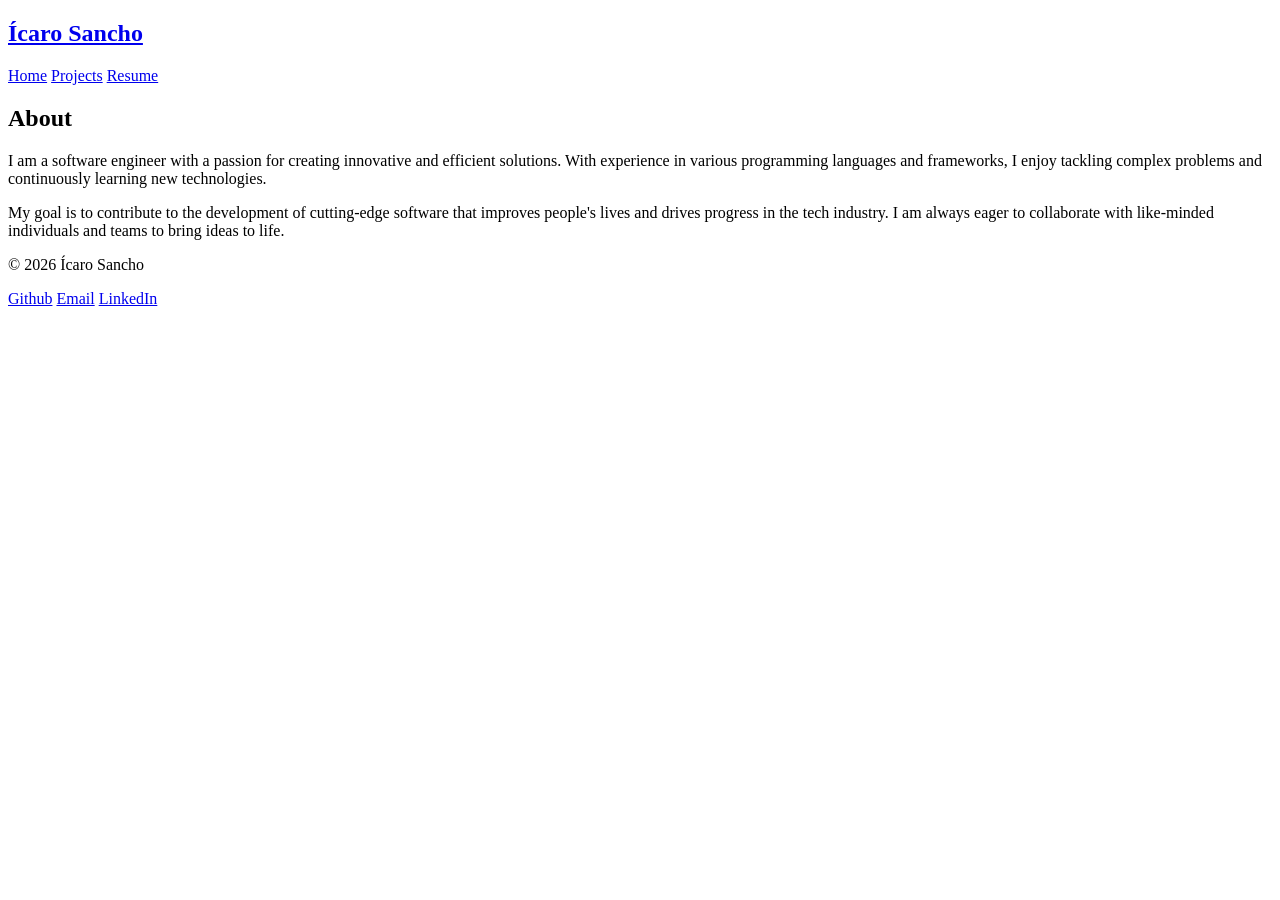
==== index.html @ 11a16785 "removing learning & knowledge pages" ====
<!doctype html>
<html lang="en">
  <head>
    <meta charset="UTF-8" />
    <meta name="viewport" content="width=device-width, initial-scale=1.0" />
    <link rel="preconnect" href="https://fonts.googleapis.com">
    <link rel="preconnect" href="https://fonts.gstatic.com" crossorigin>
    <link href="https://fonts.googleapis.com/css2?family=Jost:ital,wght@0,100..900;1,100..900&display=swap" rel="stylesheet">
    <link rel="stylesheet" href="style.css" />
    <title>Ícaro Sancho</title>
  </head>

  <body>
    <nav>
      <a href="index.html"><h2>Ícaro Sancho</h2></a>
      <div class="redirects">
        <a class="current" href="index.html">Home</a>
        <a href="./html/projects.html">Projects</a>
        <a href="./html/resume.html">Resume</a>

      </div>
    </nav>

    <main>
      <section>
        <h1>About</h1>
        <p>
          I am a software engineer with a passion for creating innovative and efficient solutions. With experience in various programming languages and frameworks, I enjoy tackling complex problems and continuously learning new technologies.
        </p>
        <p>
          My goal is to contribute to the development of cutting-edge software that improves people's lives and drives progress in the tech industry. I am always eager to collaborate with like-minded individuals and teams to bring ideas to life.
        </p>
      </section>
    </main>

    <footer>
      <p>&copy; 2026 Ícaro Sancho</p>
      <div class="contacts">
        <a href="#">Github</a>
        <a href="#">Email</a>
        <a href="#">LinkedIn</a>
      </div>
    </footer>
  </body>
</html>
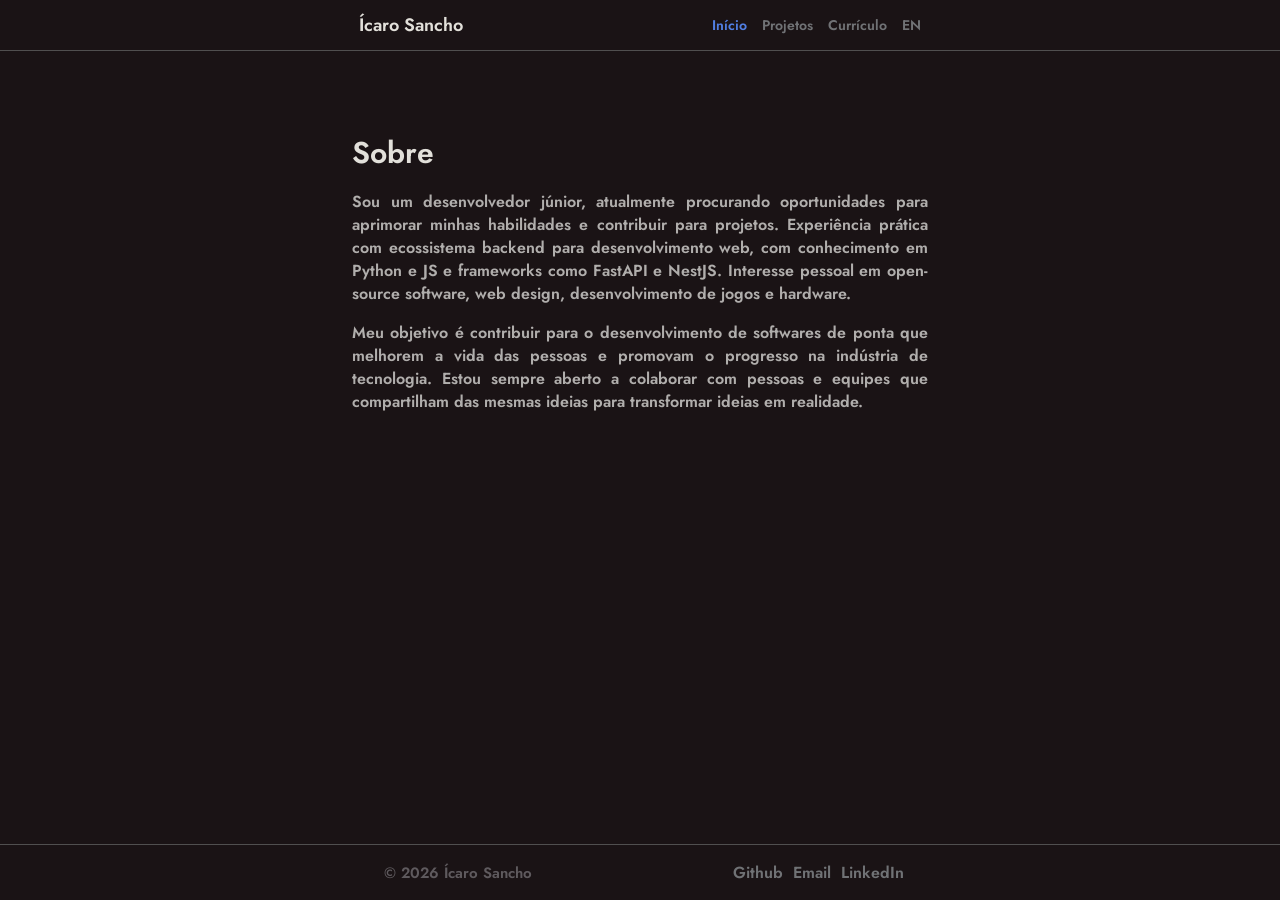
==== commit ed9be329: "rename indexPTBR.html to index.html" ====
--- a/index.html
+++ b/index.html
@@ -1,5 +1,5 @@
 <!doctype html>
-<html lang="en">
+<html lang="pt-BR">
   <head>
     <meta charset="UTF-8" />
     <meta name="viewport" content="width=device-width, initial-scale=1.0" />
@@ -7,28 +7,28 @@
     <link rel="preconnect" href="https://fonts.gstatic.com" crossorigin>
     <link href="https://fonts.googleapis.com/css2?family=Jost:ital,wght@0,100..900;1,100..900&display=swap" rel="stylesheet">
     <link rel="stylesheet" href="style.css" />
+    <link rel="alternate" hreflang="en" href="indexEN.html" />
     <title>Ícaro Sancho</title>
   </head>
-
   <body>
     <nav>
-      <a href="index.html"><h2>Ícaro Sancho</h2></a>
+      <a href="indexPTBR.html"><h2>Ícaro Sancho</h2></a>
       <div class="redirects">
-        <a class="current" href="index.html">Home</a>
-        <a href="./html/projects.html">Projects</a>
-        <a href="./html/resume.html">Resume</a>
-
+        <a class="current" href="indexPTBR.html">Início</a>
+        <a href="./html/portuguese/projects.html">Projetos</a>
+        <a href="./html/portuguese/resume.html">Currículo</a>
+        <a href="indexEN.html" hreflang="en" lang="en">EN</a>
       </div>
     </nav>
 
     <main>
-      <section>
-        <h1>About</h1>
+      <section id="intro-home">
+        <h1>Sobre</h1>
         <p>
-          I am a software engineer with a passion for creating innovative and efficient solutions. With experience in various programming languages and frameworks, I enjoy tackling complex problems and continuously learning new technologies.
+          Sou um desenvolvedor júnior, atualmente procurando oportunidades para aprimorar minhas habilidades e contribuir para projetos. Experiência prática com ecossistema backend para desenvolvimento web, com conhecimento em Python e JS e frameworks como FastAPI e NestJS. Interesse pessoal em open-source software, web design, desenvolvimento de jogos e hardware. 
         </p>
         <p>
-          My goal is to contribute to the development of cutting-edge software that improves people's lives and drives progress in the tech industry. I am always eager to collaborate with like-minded individuals and teams to bring ideas to life.
+          Meu objetivo é contribuir para o desenvolvimento de softwares de ponta que melhorem a vida das pessoas e promovam o progresso na indústria de tecnologia. Estou sempre aberto a colaborar com pessoas e equipes que compartilham das mesmas ideias para transformar ideias em realidade.
         </p>
       </section>
     </main>
@@ -36,10 +36,10 @@
     <footer>
       <p>&copy; 2026 Ícaro Sancho</p>
       <div class="contacts">
-        <a href="#">Github</a>
-        <a href="#">Email</a>
-        <a href="#">LinkedIn</a>
+        <a href="https://github.com/icaro662" target="_blank" rel="noopener noreferrer">Github</a>
+        <a href="mailto:icarosancho@gmail.com" target="_blank" rel="noopener noreferrer">Email</a>
+        <a href="https://www.linkedin.com/in/%C3%ADcaro-sancho-139498350/" target="_blank" rel="noopener noreferrer">LinkedIn</a>
       </div>
     </footer>
   </body>
-</html>+</html>
--- a/style.css
+++ b/style.css
@@ -0,0 +1,139 @@
+:root {
+    --background-color: #1a1315;
+
+    --border-color: rgb(80, 79, 79);
+    --header-color: rgb(226, 224, 218);
+    --text-color: rgba(221, 220, 217, 0.774);
+    --soft-text-color: rgba(133, 131, 136, 0.644);
+    --italic-text-color: rgba(217, 213, 223, 0.644);
+
+    --anchor-color-active: rgba(82, 129, 231, 0.986);
+    --anchor-color-hover: rgba(232, 230, 225, 0.95);
+    --anchor-inactive-color: rgb(112, 114, 117);
+
+    --span-border-color: rgb(136, 134, 134);
+    --span-text-color: rgb(213, 212, 208);
+    --span-background-color: rgba(51, 52, 53, 0.986);
+}
+
+* { 
+    text-decoration: none;
+    color: var(--text-color);
+    font-family: "Jost", sans-serif;
+    font-optical-sizing: auto;
+    font-weight: 600;
+    font-style: normal;
+}
+
+html::-webkit-scrollbar {
+    display: none; 
+}
+
+html, body {
+    margin: 0;
+    padding: 0;
+}
+
+html {
+    background-color: var(--background-color);
+    scroll-behavior: smooth;
+    scrollbar-width: none; 
+    -ms-overflow-style: none; 
+}
+
+body {
+    display: flex;
+    flex-direction: column;
+    min-height: 100vh;
+}
+
+a {
+    text-decoration: none;
+    color: var(--anchor-inactive-color);
+}
+
+a:hover {
+    color: var(--anchor-color-hover);
+}
+
+.current {
+    color: var(--anchor-color-active);
+}
+
+.contacts {
+    display: flex;
+    flex-direction: row;
+    justify-content: space-between;
+    align-items: center;
+    gap: 10px;
+    margin: 16px 0px;
+}
+
+.redirects {
+    font-size: 14px;
+    color: var(--soft-text-color);
+    display: flex;
+    flex-direction: row;
+    justify-content: space-around;
+    align-items: center;
+    gap: 15px;
+    margin: 0px;
+    padding: 8px;
+}
+
+nav {
+    display: flex;
+    flex-direction: row;
+    justify-content: space-around;
+    font-size: 12px;
+    min-height: 50px;
+    padding: 0px 235px;
+    border-bottom: 1px solid var(--border-color);
+}
+
+nav h2 {
+    color: var(--header-color);
+    margin: 0px;
+    padding: 8px;
+    padding-top: 12px;
+}
+
+main {
+    display: flex;
+    flex-direction: column;
+    align-self: center;
+    margin-top: 80px;
+    max-width: 45%;
+    flex: 1;
+}
+
+main h1 {
+    color: var(--header-color);
+    font-size: 30px;
+    margin: 0px;
+    padding: 0px;
+}
+
+main p {
+    width: 100%;
+    text-align: justify;
+}
+
+footer {
+    display: flex;
+    flex-direction: row;
+    justify-content: space-around;
+    align-items: center;
+    min-width: 50%;
+    padding: 0px 285px;
+    gap: 10px;
+    border-top: 1px solid var(--border-color);
+}
+
+footer p {
+    color: var(--soft-text-color);
+    margin: 0px;
+    padding: 8px;
+    font-size: 15px;
+}
+
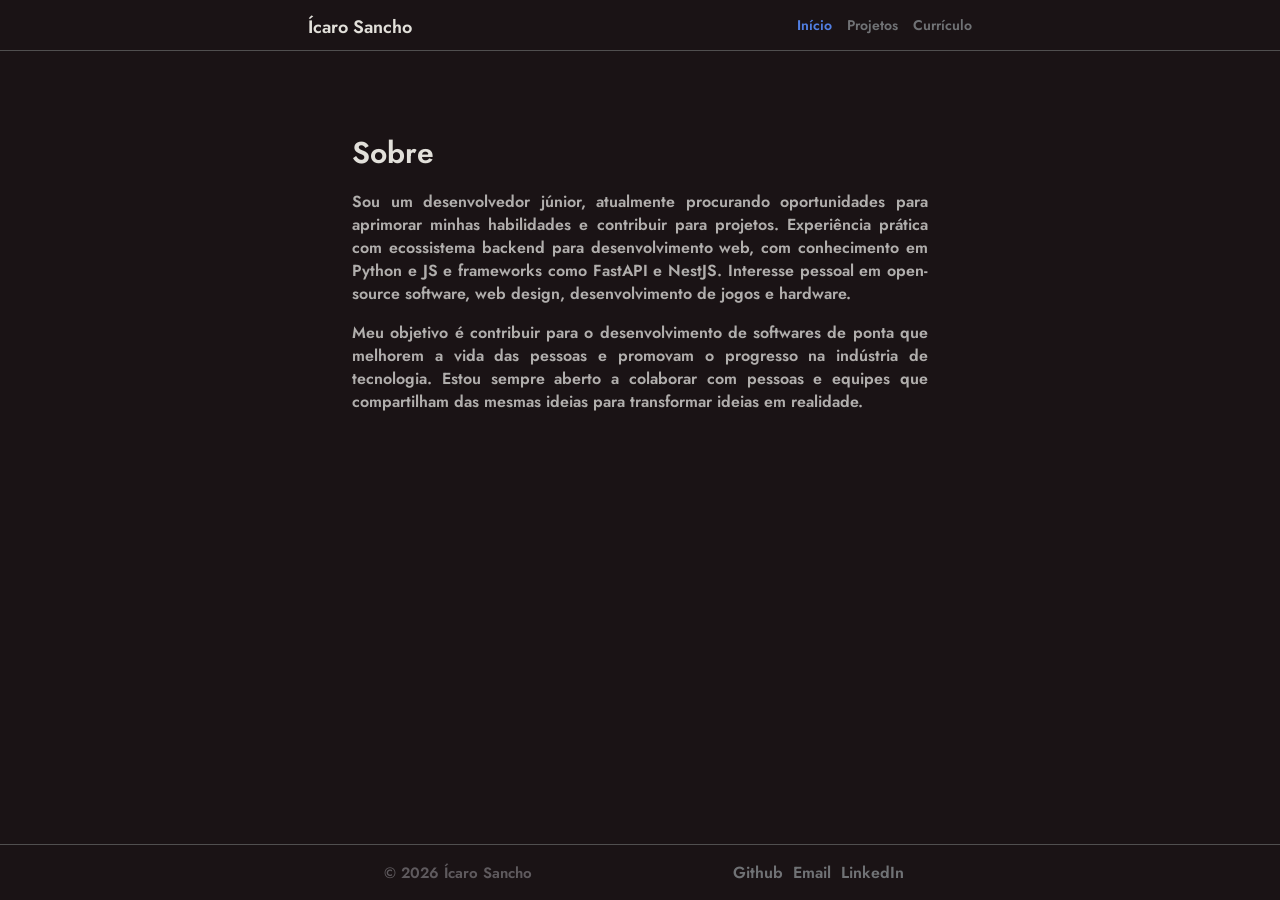
==== commit 993cd970: "add header wrapping nav element content alongside its style used to align nav's content width with m" ====
--- a/index.html
+++ b/index.html
@@ -12,13 +12,14 @@
   </head>
   <body>
     <nav>
-      <a href="indexPTBR.html"><h2>Ícaro Sancho</h2></a>
-      <div class="redirects">
-        <a class="current" href="indexPTBR.html">Início</a>
-        <a href="./html/portuguese/projects.html">Projetos</a>
-        <a href="./html/portuguese/resume.html">Currículo</a>
-        <a href="indexEN.html" hreflang="en" lang="en">EN</a>
-      </div>
+      <header>
+        <a href="index.html"><h2>Ícaro Sancho</h2></a>
+        <div class="redirects">
+          <a class="current" href="index.html">Início</a>
+          <a href="./html/portuguese/projects.html">Projetos</a>
+          <a href="./html/portuguese/resume.html">Currículo</a>
+        </div>
+      </header>
     </nav>
 
     <main>
--- a/style.css
+++ b/style.css
@@ -98,6 +98,15 @@
     padding-top: 12px;
 }
 
+header {
+    display: flex;
+    flex-direction: row;
+    justify-content: space-between;
+    align-items: center;
+    width: min(680px, calc(100% - 32px));
+    margin: 0 auto;
+}
+
 main {
     display: flex;
     flex-direction: column;
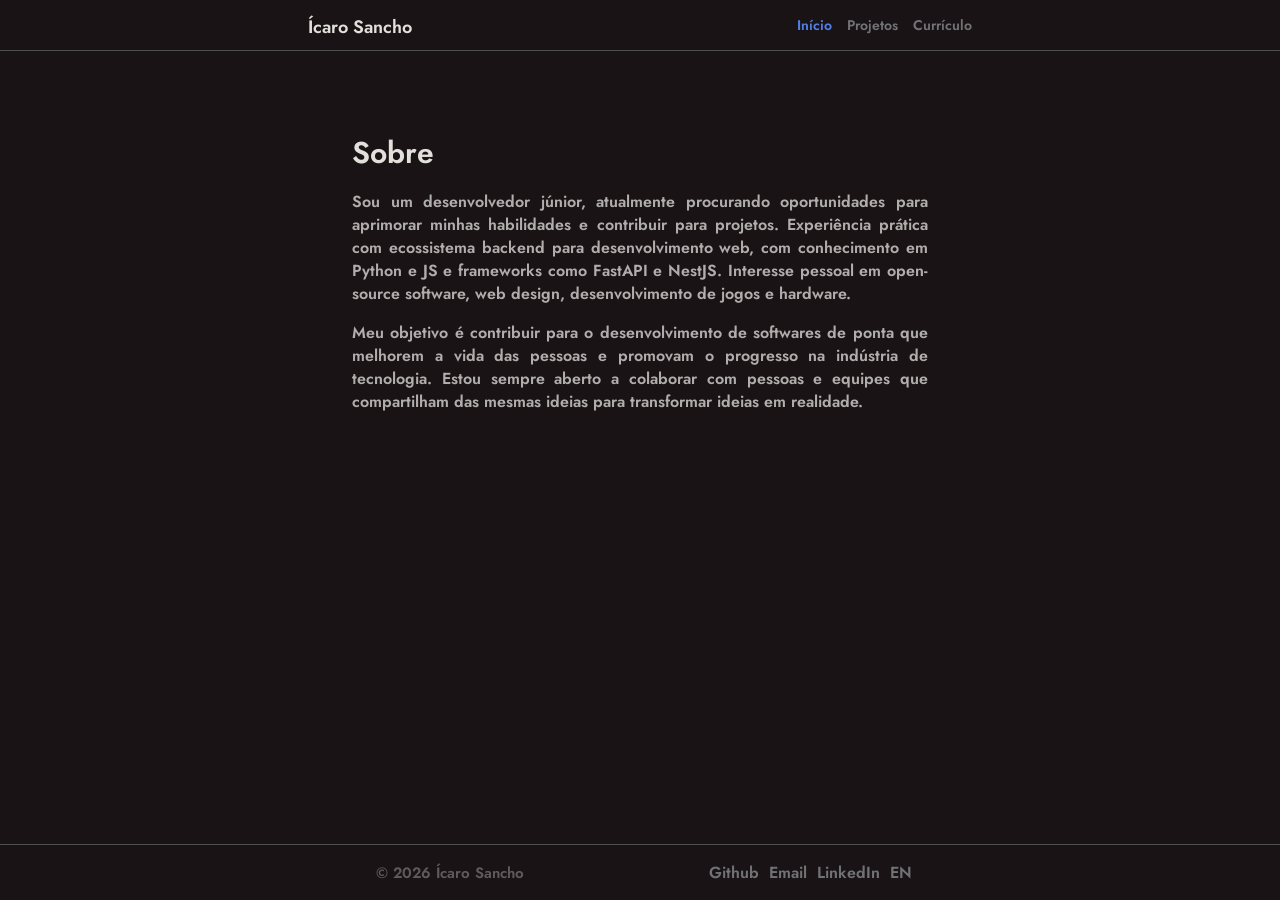
==== commit 28101990: "change language anchor tag position" ====
--- a/index.html
+++ b/index.html
@@ -40,6 +40,7 @@
         <a href="https://github.com/icaro662" target="_blank" rel="noopener noreferrer">Github</a>
         <a href="mailto:icarosancho@gmail.com" target="_blank" rel="noopener noreferrer">Email</a>
         <a href="https://www.linkedin.com/in/%C3%ADcaro-sancho-139498350/" target="_blank" rel="noopener noreferrer">LinkedIn</a>
+        <a href="indexEN.html" hreflang="en" lang="en">EN</a>
       </div>
     </footer>
   </body>
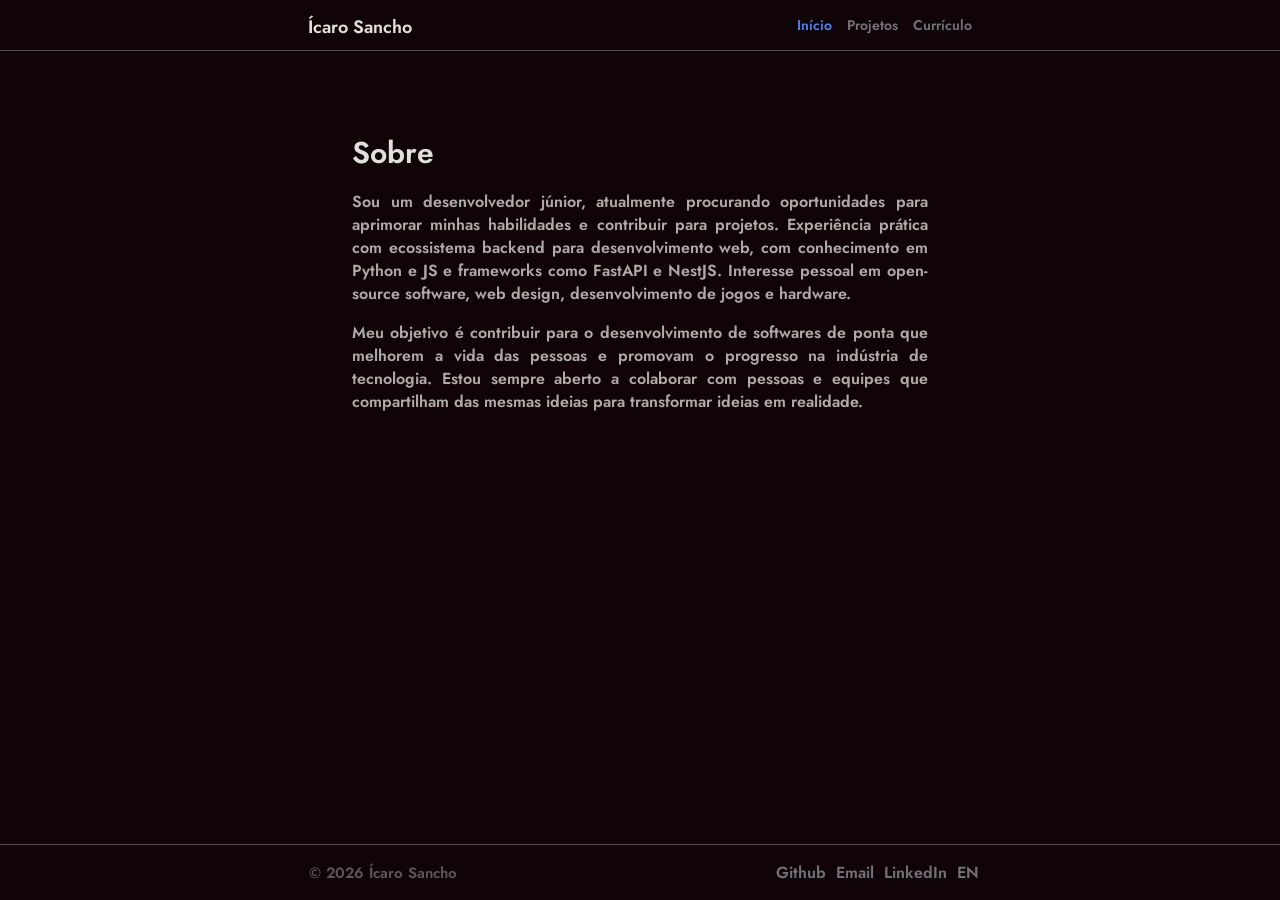
==== commit 04d6899e: "add footer wrapper used to apply alignment to main similar from header div" ====
--- a/index.html
+++ b/index.html
@@ -35,12 +35,14 @@
     </main>
 
     <footer>
-      <p>&copy; 2026 Ícaro Sancho</p>
-      <div class="contacts">
-        <a href="https://github.com/icaro662" target="_blank" rel="noopener noreferrer">Github</a>
-        <a href="mailto:icarosancho@gmail.com" target="_blank" rel="noopener noreferrer">Email</a>
-        <a href="https://www.linkedin.com/in/%C3%ADcaro-sancho-139498350/" target="_blank" rel="noopener noreferrer">LinkedIn</a>
-        <a href="indexEN.html" hreflang="en" lang="en">EN</a>
+      <div class="footer-wrapper">
+        <p>&copy; 2026 Ícaro Sancho</p>
+        <div class="contacts">
+          <a href="https://github.com/icaro662" target="_blank" rel="noopener noreferrer">Github</a>
+          <a href="mailto:icarosancho@gmail.com" target="_blank" rel="noopener noreferrer">Email</a>
+          <a href="https://www.linkedin.com/in/%C3%ADcaro-sancho-139498350/" target="_blank" rel="noopener noreferrer">LinkedIn</a>
+          <a href="indexEN.html" hreflang="en" lang="en">EN</a>
+        </div>
       </div>
     </footer>
   </body>
--- a/style.css
+++ b/style.css
@@ -1,5 +1,5 @@
 :root {
-    --background-color: #1a1315;
+    --background-color: #110408;
 
     --border-color: rgb(80, 79, 79);
     --header-color: rgb(226, 224, 218);
@@ -146,3 +146,53 @@
     font-size: 15px;
 }
 
+.footer-wrapper {
+    display: flex;
+    flex-direction: row;
+    justify-content: space-between;
+    align-items: center;
+    width: min(680px, calc(100% - 32px));
+}
+
+@media (max-width: 640px) {
+    nav {
+        align-items: center;
+        flex-wrap: wrap;
+        justify-content: space-between;
+        gap: 4px 16px;
+        padding: 8px 0px;
+    }
+
+    nav h2 {
+        padding: 4px 0;
+    }
+
+    .redirects {
+        flex-wrap: wrap;
+        justify-content: center;
+        gap: 6px 14px;
+        padding: 4px 0;
+    }
+
+    main {
+        margin-top: 48px;
+    }
+
+    main p {
+        text-align: left;
+    }
+
+    footer {
+        flex-direction: column;
+        gap: 0;
+        padding: 8px 16px;
+    }
+
+    footer p {
+        text-align: center;
+    }
+
+    .contacts {
+        margin: 4px 0;
+    }
+}
